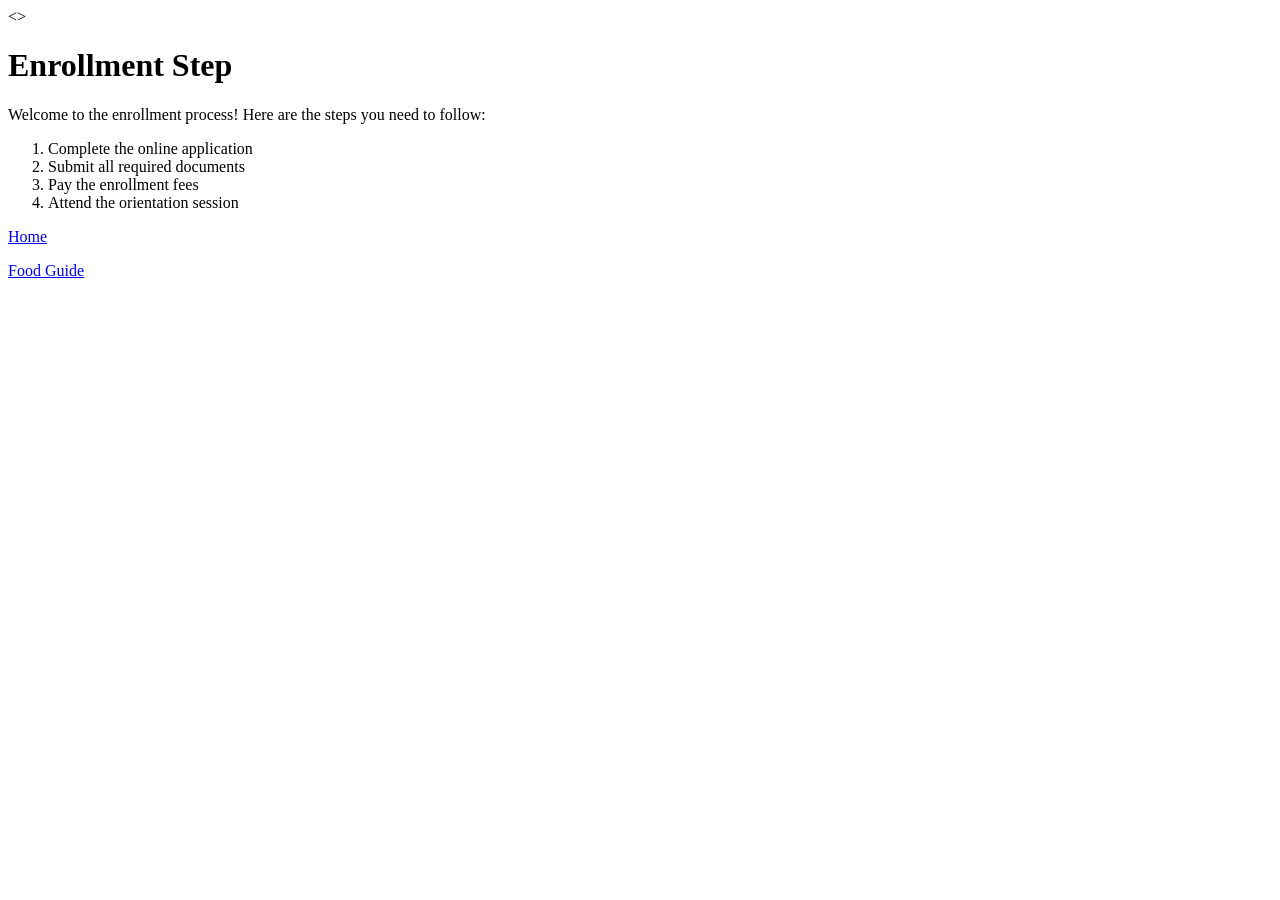
==== guides/enrollment.html @ a21bc71d "Add home and first guide" ====
<!DOCTYPE html>
<html lang="en">
<head>
    <meta charset="UTF-8">
    <meta name="viewport" content="width=device-width, initial-scale=1.0">
    <title>Enrollment Guide</title>
</head>
<>
    <h1>Enrollment Step</h1>

    <p>
        Welcome to the enrollment process! Here are the steps you need  to follow:
    </p>

    <ol>
        <li>Complete the online application</li>
        <li>Submit all required documents</li>
        <li>Pay the enrollment fees</li>
        <li>Attend the orientation session</li>
    </ol>

    <!--Back home: up one folder-->
    <p><a href="index.html">Home</a></p>

    <!--Back to food: same folder-->
    <p><a href="food.html">Food Guide</a></p>
</body>
</html>
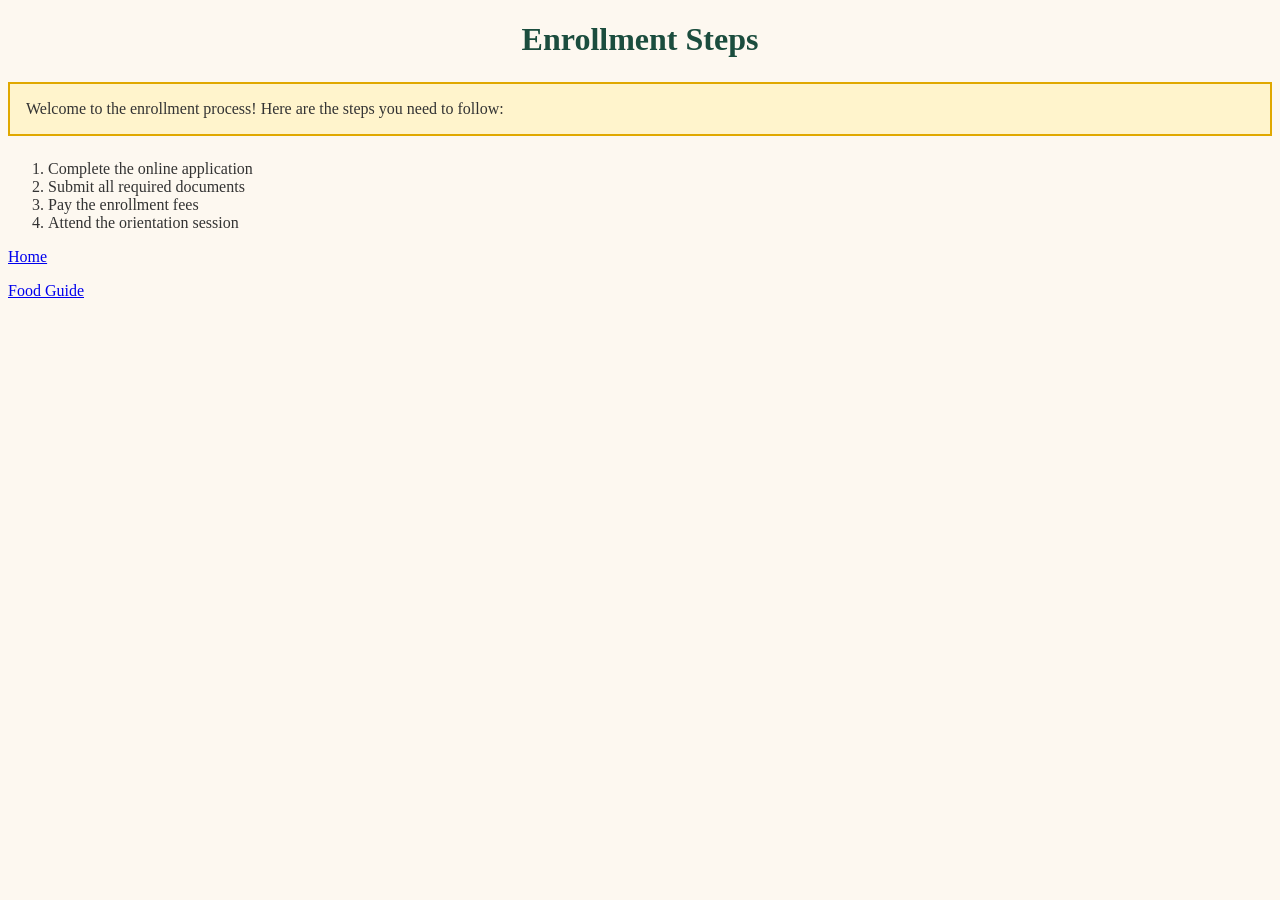
==== commit 06452a60: "AddStyle" ====
--- a/guides/enrollment.html
+++ b/guides/enrollment.html
@@ -3,14 +3,13 @@
 <head>
     <meta charset="UTF-8">
     <meta name="viewport" content="width=device-width, initial-scale=1.0">
+    <link rel="stylesheet" href="../style.css">
     <title>Enrollment Guide</title>
 </head>
-<>
-    <h1>Enrollment Step</h1>
+<body>
+    <h1>Enrollment Steps</h1>
 
-    <p>
-        Welcome to the enrollment process! Here are the steps you need  to follow:
-    </p>
+    <p class="tip">Welcome to the enrollment process! Here are the steps you need to follow:</p>
 
     <ol>
         <li>Complete the online application</li>
@@ -20,9 +19,9 @@
     </ol>
 
     <!--Back home: up one folder-->
-    <p><a href="index.html">Home</a></p>
+    <p><a href="../index.html">Home</a></p>
 
     <!--Back to food: same folder-->
     <p><a href="food.html">Food Guide</a></p>
-</body>
+</body> 
 </html>
--- a/style.css
+++ b/style.css
@@ -0,0 +1,30 @@
+body{
+    font-family: 'Time New Roman', Times, serif;
+    color: #333333;
+    background-color: #fdf8f0;
+}
+
+h1, h2{
+    color: #1B4D3E;
+
+}
+
+h1{
+    text-align:center;
+
+}
+
+.intro {
+    font-size: 20px;
+    
+}
+
+.tip {
+    background-color: #FFF4CC;
+    padding: 16px;
+    border: 2px solid #E0A800;
+    margin: 24px 0;
+}
+ img {
+    border: 4px solid #1B4D3E;
+ }
